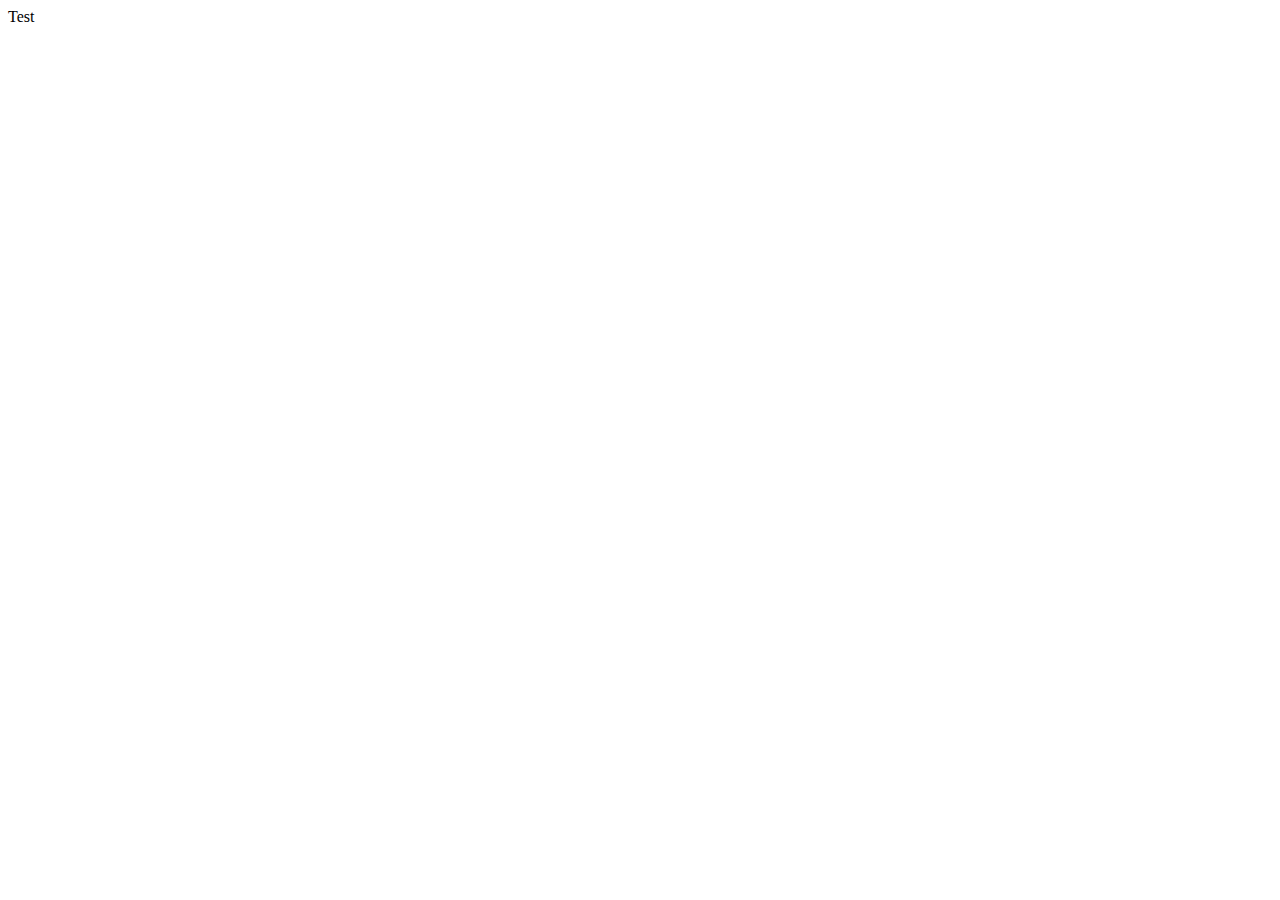
==== index.html @ 865b483c "adding html" ====
<!DOCTYPE html>
<html lang="en">
<head>
    <meta charset="UTF-8">
    <meta name="viewport" content="width=device-width, initial-scale=1.0">
    <title>zhegal GitHub Pages</title>
</head>
<body>
    Test
</body>
</html>
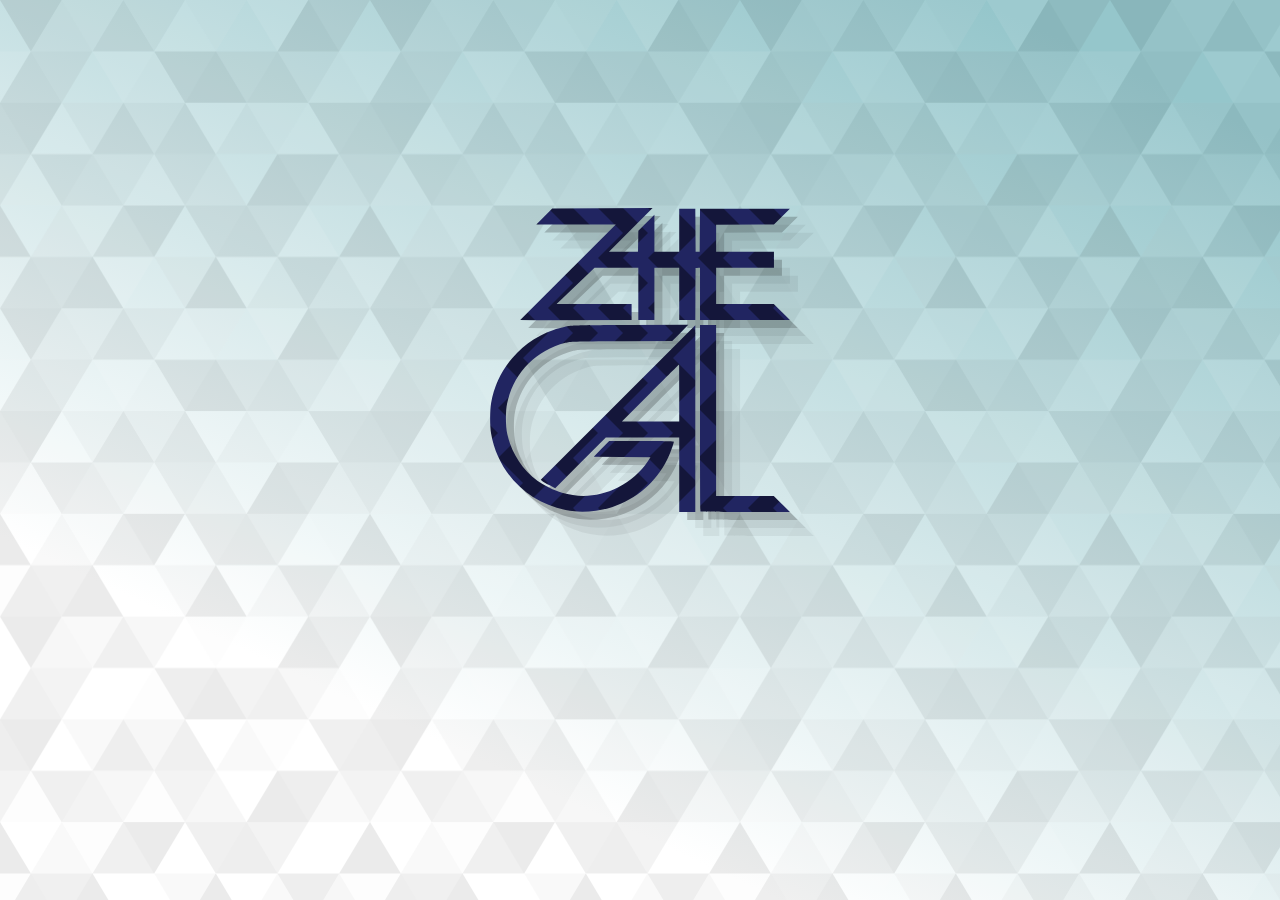
==== commit 6990d6ed: "hello new world" ====
--- a/index.html
+++ b/index.html
@@ -1,11 +1,19 @@
+
 <!DOCTYPE html>
-<html lang="en">
+<html lang="ru">
 <head>
     <meta charset="UTF-8">
     <meta name="viewport" content="width=device-width, initial-scale=1.0">
-    <title>zhegal GitHub Pages</title>
+    <meta http-equiv="X-UA-Compatible" content="ie=edge">
+    <title>ZHEGAL</title>
+    <link rel="stylesheet" href="/css/main.css">
 </head>
 <body>
-    Test
+    <div class="logo-block">
+        <div class="logo"></div>
+        <div class="logo" style="background: #000;margin: .5em;z-index: -1;opacity: .2;"></div>
+        <div class="logo" style="background: #000;margin: 1em;z-index: -1;opacity: .05;"></div>
+        <div class="logo" style="background: #000;margin: 1.5em;z-index: -1;opacity: .05;"></div>
+    </div>
 </body>
 </html>--- a/css/main.css
+++ b/css/main.css
@@ -0,0 +1,126 @@
+:root {
+    --app-height: 100%;
+}
+
+body {
+    width: 100%;
+    height: 80vh;
+    padding: 0;
+    margin: 0;
+    display: flex;
+    align-items: center;
+    justify-content: center;
+    background-color: #ffffff;
+    background-image: url("data:image/svg+xml,%3Csvg xmlns='http://www.w3.org/2000/svg' width='100%25'%3E%3Cdefs%3E%3ClinearGradient id='a' gradientUnits='userSpaceOnUse' x1='0' x2='0' y1='0' y2='100%25' gradientTransform='rotate(205,960,468)'%3E%3Cstop offset='0' stop-color='%23ffffff'/%3E%3Cstop offset='1' stop-color='%2395C6CB'/%3E%3C/linearGradient%3E%3Cpattern patternUnits='userSpaceOnUse' id='b' width='370' height='308.3' x='0' y='0' viewBox='0 0 1080 900'%3E%3Cg fill-opacity='0.08'%3E%3Cpolygon fill='%23444' points='90 150 0 300 180 300'/%3E%3Cpolygon points='90 150 180 0 0 0'/%3E%3Cpolygon fill='%23AAA' points='270 150 360 0 180 0'/%3E%3Cpolygon fill='%23DDD' points='450 150 360 300 540 300'/%3E%3Cpolygon fill='%23999' points='450 150 540 0 360 0'/%3E%3Cpolygon points='630 150 540 300 720 300'/%3E%3Cpolygon fill='%23DDD' points='630 150 720 0 540 0'/%3E%3Cpolygon fill='%23444' points='810 150 720 300 900 300'/%3E%3Cpolygon fill='%23FFF' points='810 150 900 0 720 0'/%3E%3Cpolygon fill='%23DDD' points='990 150 900 300 1080 300'/%3E%3Cpolygon fill='%23444' points='990 150 1080 0 900 0'/%3E%3Cpolygon fill='%23DDD' points='90 450 0 600 180 600'/%3E%3Cpolygon points='90 450 180 300 0 300'/%3E%3Cpolygon fill='%23666' points='270 450 180 600 360 600'/%3E%3Cpolygon fill='%23AAA' points='270 450 360 300 180 300'/%3E%3Cpolygon fill='%23DDD' points='450 450 360 600 540 600'/%3E%3Cpolygon fill='%23999' points='450 450 540 300 360 300'/%3E%3Cpolygon fill='%23999' points='630 450 540 600 720 600'/%3E%3Cpolygon fill='%23FFF' points='630 450 720 300 540 300'/%3E%3Cpolygon points='810 450 720 600 900 600'/%3E%3Cpolygon fill='%23DDD' points='810 450 900 300 720 300'/%3E%3Cpolygon fill='%23AAA' points='990 450 900 600 1080 600'/%3E%3Cpolygon fill='%23444' points='990 450 1080 300 900 300'/%3E%3Cpolygon fill='%23222' points='90 750 0 900 180 900'/%3E%3Cpolygon points='270 750 180 900 360 900'/%3E%3Cpolygon fill='%23DDD' points='270 750 360 600 180 600'/%3E%3Cpolygon points='450 750 540 600 360 600'/%3E%3Cpolygon points='630 750 540 900 720 900'/%3E%3Cpolygon fill='%23444' points='630 750 720 600 540 600'/%3E%3Cpolygon fill='%23AAA' points='810 750 720 900 900 900'/%3E%3Cpolygon fill='%23666' points='810 750 900 600 720 600'/%3E%3Cpolygon fill='%23999' points='990 750 900 900 1080 900'/%3E%3Cpolygon fill='%23999' points='180 0 90 150 270 150'/%3E%3Cpolygon fill='%23444' points='360 0 270 150 450 150'/%3E%3Cpolygon fill='%23FFF' points='540 0 450 150 630 150'/%3E%3Cpolygon points='900 0 810 150 990 150'/%3E%3Cpolygon fill='%23222' points='0 300 -90 450 90 450'/%3E%3Cpolygon fill='%23FFF' points='0 300 90 150 -90 150'/%3E%3Cpolygon fill='%23FFF' points='180 300 90 450 270 450'/%3E%3Cpolygon fill='%23666' points='180 300 270 150 90 150'/%3E%3Cpolygon fill='%23222' points='360 300 270 450 450 450'/%3E%3Cpolygon fill='%23FFF' points='360 300 450 150 270 150'/%3E%3Cpolygon fill='%23444' points='540 300 450 450 630 450'/%3E%3Cpolygon fill='%23222' points='540 300 630 150 450 150'/%3E%3Cpolygon fill='%23AAA' points='720 300 630 450 810 450'/%3E%3Cpolygon fill='%23666' points='720 300 810 150 630 150'/%3E%3Cpolygon fill='%23FFF' points='900 300 810 450 990 450'/%3E%3Cpolygon fill='%23999' points='900 300 990 150 810 150'/%3E%3Cpolygon points='0 600 -90 750 90 750'/%3E%3Cpolygon fill='%23666' points='0 600 90 450 -90 450'/%3E%3Cpolygon fill='%23AAA' points='180 600 90 750 270 750'/%3E%3Cpolygon fill='%23444' points='180 600 270 450 90 450'/%3E%3Cpolygon fill='%23444' points='360 600 270 750 450 750'/%3E%3Cpolygon fill='%23999' points='360 600 450 450 270 450'/%3E%3Cpolygon fill='%23666' points='540 600 630 450 450 450'/%3E%3Cpolygon fill='%23222' points='720 600 630 750 810 750'/%3E%3Cpolygon fill='%23FFF' points='900 600 810 750 990 750'/%3E%3Cpolygon fill='%23222' points='900 600 990 450 810 450'/%3E%3Cpolygon fill='%23DDD' points='0 900 90 750 -90 750'/%3E%3Cpolygon fill='%23444' points='180 900 270 750 90 750'/%3E%3Cpolygon fill='%23FFF' points='360 900 450 750 270 750'/%3E%3Cpolygon fill='%23AAA' points='540 900 630 750 450 750'/%3E%3Cpolygon fill='%23FFF' points='720 900 810 750 630 750'/%3E%3Cpolygon fill='%23222' points='900 900 990 750 810 750'/%3E%3Cpolygon fill='%23222' points='1080 300 990 450 1170 450'/%3E%3Cpolygon fill='%23FFF' points='1080 300 1170 150 990 150'/%3E%3Cpolygon points='1080 600 990 750 1170 750'/%3E%3Cpolygon fill='%23666' points='1080 600 1170 450 990 450'/%3E%3Cpolygon fill='%23DDD' points='1080 900 1170 750 990 750'/%3E%3C/g%3E%3C/pattern%3E%3C/defs%3E%3Crect x='0' y='0' fill='url(%23a)' width='100%25' height='100%25'/%3E%3Crect x='0' y='0' fill='url(%23b)' width='100%25' height='100%25'/%3E%3C/svg%3E");
+    background-attachment: fixed;
+    background-size: cover;
+}
+
+html,
+body {
+    padding: 0;
+    margin: 0;
+    overflow: hidden;
+    width: 100vw;
+    font-family: 'Source Sans Pro', sans-serif;
+    @media not all and (hover:hover) {
+        height: var(--app-height);
+    }
+}
+
+.logo-block {
+    position: relative;
+    width: 100%;
+    height: 100%;
+    display: block;
+    max-height: 25em;
+    padding: 3em;
+    box-sizing: border-box;
+}
+
+.logo-block > .logo {
+    position: absolute;
+    width: calc(100% - 6em);
+    height: calc(100% - 6em);
+    mask: url(/img/logo.svg) center center / contain no-repeat;
+    -webkit-mask: url(/img/logo.svg) center center / contain no-repeat;
+    box-sizing: border-box;
+    padding: 3em;
+    background-color: #212561;
+    background-image: url("data:image/svg+xml,%3Csvg xmlns='http://www.w3.org/2000/svg' width='50' height='50' viewBox='0 0 120 120'%3E%3Cpolygon fill='%23000' fill-opacity='0.4' points='120 0 120 60 90 30 60 0 0 0 0 0 60 60 0 120 60 120 90 90 120 60 120 0'/%3E%3C/svg%3E");
+}
+
+.login-form {
+    display: flex;
+    flex-direction: column;
+    background-color: rgb(255 255 255 / 70%);
+    width: 100%;
+    padding: 2em;
+    margin: 2em;
+    max-width: 500px;
+    border: 1px solid #00000026;
+    border-radius: .4em;
+    box-shadow: 0em 1em 1em -1em black;
+}
+
+.form-field {
+    display: flex;
+    flex-direction: column;
+}
+
+.form-field input {
+    padding: .75em;
+    margin-top: .3em;
+    border: 1px solid #bdbdbd;
+    border-radius: .5em;
+    font-size: 1em;
+    margin-bottom: 1em;
+}
+
+.btn {
+    transition: 0.3s;
+    background: rgb(255 255 255 / 20%);
+    border: none;
+    font-size: .95em;
+    padding: 1em;
+    cursor: pointer;
+    border-radius: .4em;
+    box-shadow: inset 0em -0.3em 0em #0000001f;
+    font-weight: 700;
+    color: #fff;
+}
+
+.btn:hover {
+    box-shadow: inset 0em -0.7em 0em rgb(0 0 0 / 30%);
+    font-weight: 700;
+    padding-top: .5em;
+    padding-bottom: 1.5em;
+    opacity: 0.9;
+}
+
+.btn:active {
+    box-shadow: inset 0em 0.9em 0em rgb(0 0 0 / 30%), 0em 1em 1em -0.5em #0000005e;
+    font-weight: 700;
+    padding-top: 1.5em;
+    padding-bottom: .5em;
+    opacity: 0.8;
+}
+
+.btn-blue {
+    background-color: #0e7be1;
+}
+
+.telegram-login {
+    display: flex;
+    align-items: center;
+    justify-content: center;
+    background-color: #54a9eb;
+    padding: .5em;
+    border-radius: .5em;
+    cursor: pointer;
+}
+
+form h2 {
+    margin-top: -.5em;
+    margin-bottom: .75em;
+}